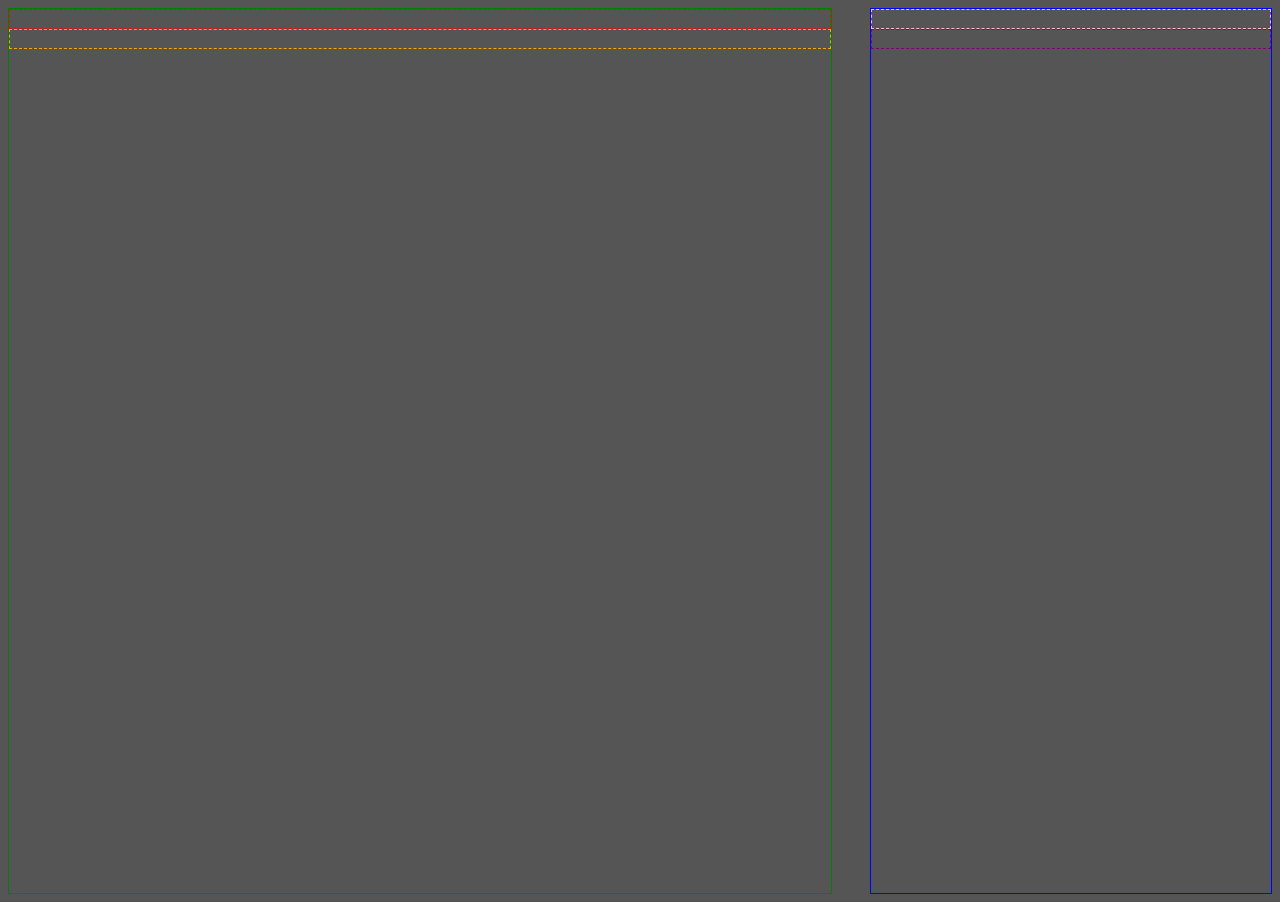
==== docs/responsive.html @ 6ea0ef8b "add file "responsive.html" to experiment with layouts update "stream.html" to include slides" ====
<html>
  <head>
    <meta charset="utf-8">
    <title>responsive layout sandbox</title>
    <style>
      html {
        background-color: #555;
      }
      .primary {
        border: solid 1px;
        height: 100%;
      }
      .secondary {
        border: dashed 1px;
      }
      .presentation {
        color: blue;
        float: right;
        width: 400px;
        // width: 31%;
      }
      .editor {
        color: green;
        width: 65%;
      }
      .slides {
        color: pink;
      }
      .meeting {
        color: purple;
      }
      .shared {
        color: red;
      }
      .solo {
        color: orange;
      }
    </style>
  </head>
  <body>
    <section class="primary presentation">
      <section class="secondary slides">
        &nbsp;
      </section>
      <section class="secondary meeting">
        &nbsp;
      </section>
    </section>
    <section class="primary editor">
      <section class="secondary shared">
        &nbsp;
      </section>
      <section class="secondary solo">
        &nbsp;
      </section>
    </section>
  </body>
</html>
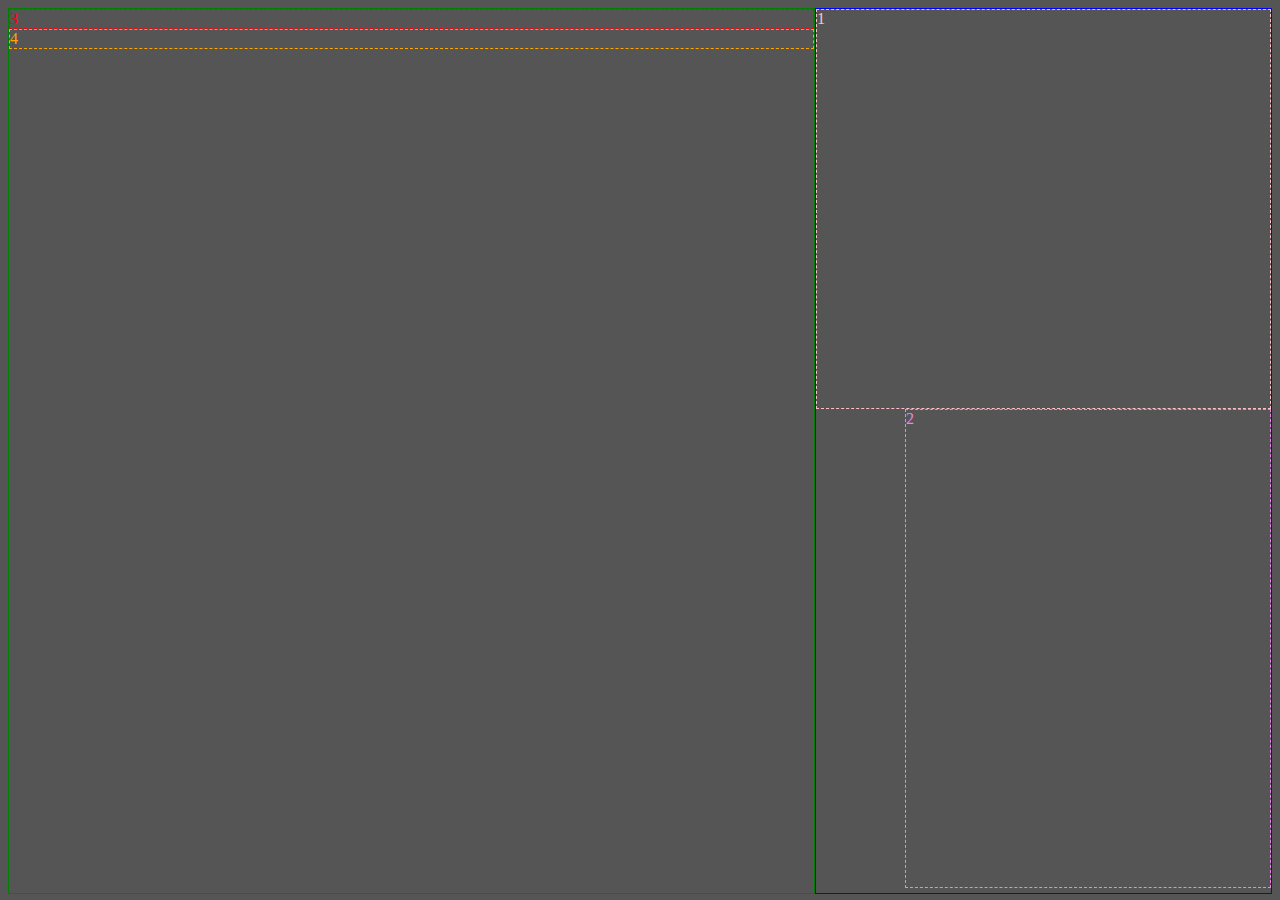
==== commit 070f2fa3: "Update "stream.html" layout" ====
--- a/docs/responsive.html
+++ b/docs/responsive.html
@@ -5,6 +5,11 @@
     <style>
       html {
         background-color: #555;
+      }
+      body {
+        display: flex;
+        flex-flow: row-reverse nowrap;
+        min-width: 900px;
       }
       .primary {
         border: solid 1px;
@@ -15,19 +20,23 @@
       }
       .presentation {
         color: blue;
-        float: right;
-        width: 400px;
-        // width: 31%;
+        min-width: 36%;
+        display: flex;
+        flex-direction: column;
       }
       .editor {
         color: green;
-        width: 65%;
+        width: 70%;
       }
       .slides {
         color: pink;
+        height: 45%; 
       }
       .meeting {
-        color: purple;
+        color: violet;
+        height: 54%;
+        width: 80%;
+        align-self: flex-end;
       }
       .shared {
         color: red;
@@ -40,18 +49,18 @@
   <body>
     <section class="primary presentation">
       <section class="secondary slides">
-        &nbsp;
+        1 &nbsp;
       </section>
       <section class="secondary meeting">
-        &nbsp;
+        2 &nbsp;
       </section>
     </section>
     <section class="primary editor">
       <section class="secondary shared">
-        &nbsp;
+        3 &nbsp;
       </section>
       <section class="secondary solo">
-        &nbsp;
+        4 &nbsp;
       </section>
     </section>
   </body>
